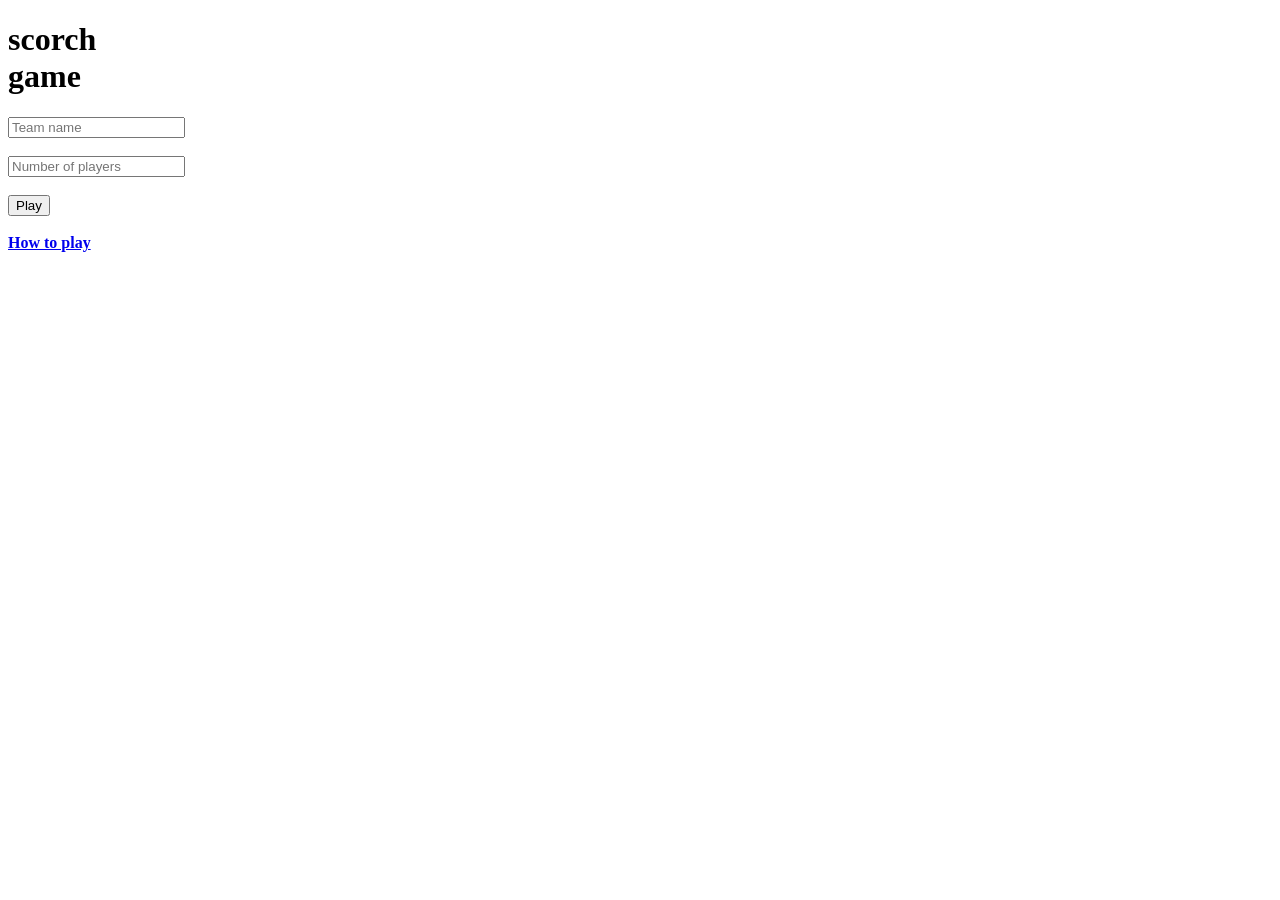
==== html/start.html @ 5fcab985 "Merge pull request #5 from crabvendor/PlayerInteractions Player interactions" ====
<!DOCTYPE html>
<html lang="en">
<head>
    <meta charset="UTF-8">
    <meta name="viewport" content="width=device-width, initial-scale=1.0">
    <meta http-equiv="X-UA-Compatible" content="ie=edge">
    <title>Login</title>
    <link rel="stylesheet" type="text/css" href="startStyle.css">

</head>
    <body>
        <div class="login-screen">
            
            <form class="login-form">
                <h1>scorch<br>game</h1>
                <input type="text" placeholder="Team name"><br><br> 
                <input type="password" placeholder="Number of players"><br><br>
                <input type="submit" value="Play"><br><br>
                <a href="#"><b>How to play</b></a>
            </form>
        </div>
    </body>
</html>
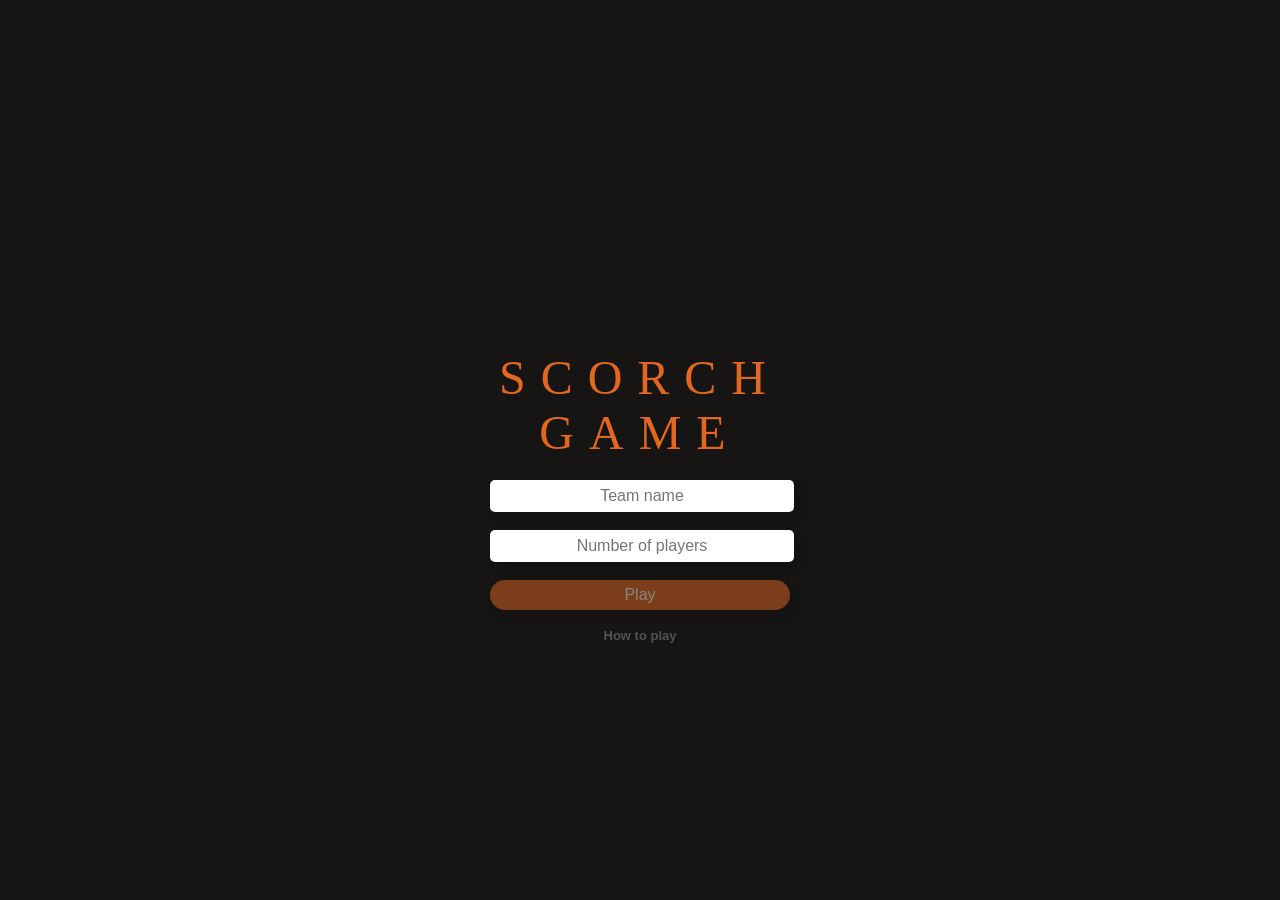
==== commit 092ff280: "Merge pull request #6 from crabvendor/Dev1.0 Dev1.0" ====
--- a/html/start.html
+++ b/html/start.html
@@ -5,7 +5,7 @@
     <meta name="viewport" content="width=device-width, initial-scale=1.0">
     <meta http-equiv="X-UA-Compatible" content="ie=edge">
     <title>Login</title>
-    <link rel="stylesheet" type="text/css" href="startStyle.css">
+    <link rel="stylesheet" type="text/css" href="../css/startStyle.css">
 
 </head>
     <body>
--- a/css/startStyle.css
+++ b/css/startStyle.css
@@ -0,0 +1,67 @@
+body {
+    font-family: "Open Sans", Helvetica, sans-serif;
+    background-position: center;
+    background-size: cover;  
+    background-color: #161514;
+}
+
+
+.login-screen {
+    display: flex;
+    justify-content: center;
+    height: 100%;
+}
+
+.login-form {
+    color:#E26821;
+    width: 300px;
+    height: 130px;
+    position: absolute;
+    top: 350px;
+}
+
+.login-form h1 {
+    text-align: center;
+    text-transform: uppercase;
+    font-family: 'Rakkas', cursive;
+    font-weight: 100;
+    font-size: 300%;
+    position: relative;
+    letter-spacing: 15px;
+    color: #E26821;
+    padding: 0;
+    margin: 0;
+    margin-bottom: 20px;
+}
+
+.login-form input[type="text"], input[type="password"], input[type="submit"] {
+    height: 30px;
+    width: 100%;
+    font-size: 16px;
+    border-radius: 5px;
+    border: none;
+    box-shadow: 5px 5px 10px rgba(0,0,0,0.19);    
+    text-align: center;
+}
+
+.login-form input[type="submit"] {
+    border-radius: 25px;
+    background-color:#E26821; 
+    color: #F4F3F1;
+    opacity: 0.5;
+    transition: all 0.3s ease;
+
+}
+
+.login-form input[type="submit"]:hover {
+    opacity: 1;
+}
+
+.login-form a {
+    text-decoration: none;
+    color: #525156;
+    display: block;
+    text-align: center;
+    font-size: 13px;
+    margin: 0 0 7px 0;
+}
